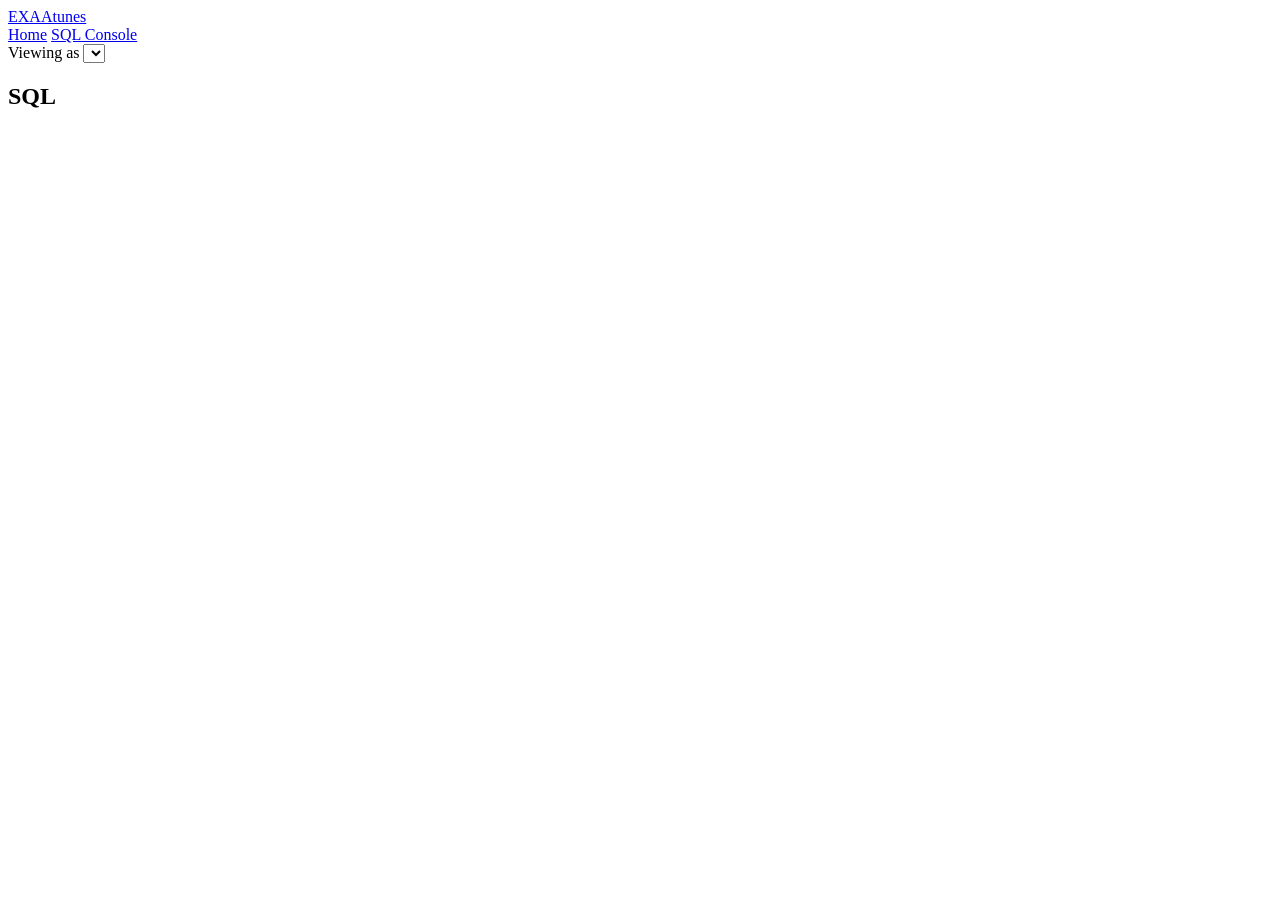
==== frontend/playlist.html @ cdfadceb "Add web app, simplify setup, remove unused files Web app (FastAPI + plain HTML/CSS/JS, dark theme): " ====
<!doctype html>
<html lang="en">
<head>
  <meta charset="utf-8">
  <meta name="viewport" content="width=device-width, initial-scale=1">
  <title>Playlist · EXAAtunes</title>
  <link rel="stylesheet" href="/css/style.css">
</head>
<body>
  <aside class="sidebar">
    <a class="brand" href="/">EXAAtunes</a>
    <nav>
      <a href="/">Home</a>
      <a href="/sql.html">SQL Console</a>
    </nav>
    <label class="user-picker">Viewing as <select id="user-select"></select></label>
  </aside>

  <main>
    <header id="playlist-header" class="playlist-header"></header>

    <form id="edit-form" class="inline-form" hidden>
      <input type="text" name="name" placeholder="Playlist name" maxlength="100" required>
      <input type="text" name="description" placeholder="Description (optional)" maxlength="300">
      <div class="actions">
        <button type="submit" class="primary">Save</button>
        <button type="button" id="cancel-edit">Cancel</button>
      </div>
    </form>

    <section>
      <ol id="songs" class="track-list"></ol>
    </section>

    <section id="sql-panel" class="sql-panel">
      <h2>SQL <span class="muted sql-summary"></span></h2>
      <div class="sql-list"></div>
    </section>
  </main>

  <div id="message" class="message" hidden></div>
  <script src="/js/common.js"></script>
  <script src="/js/playlist.js"></script>
</body>
</html>
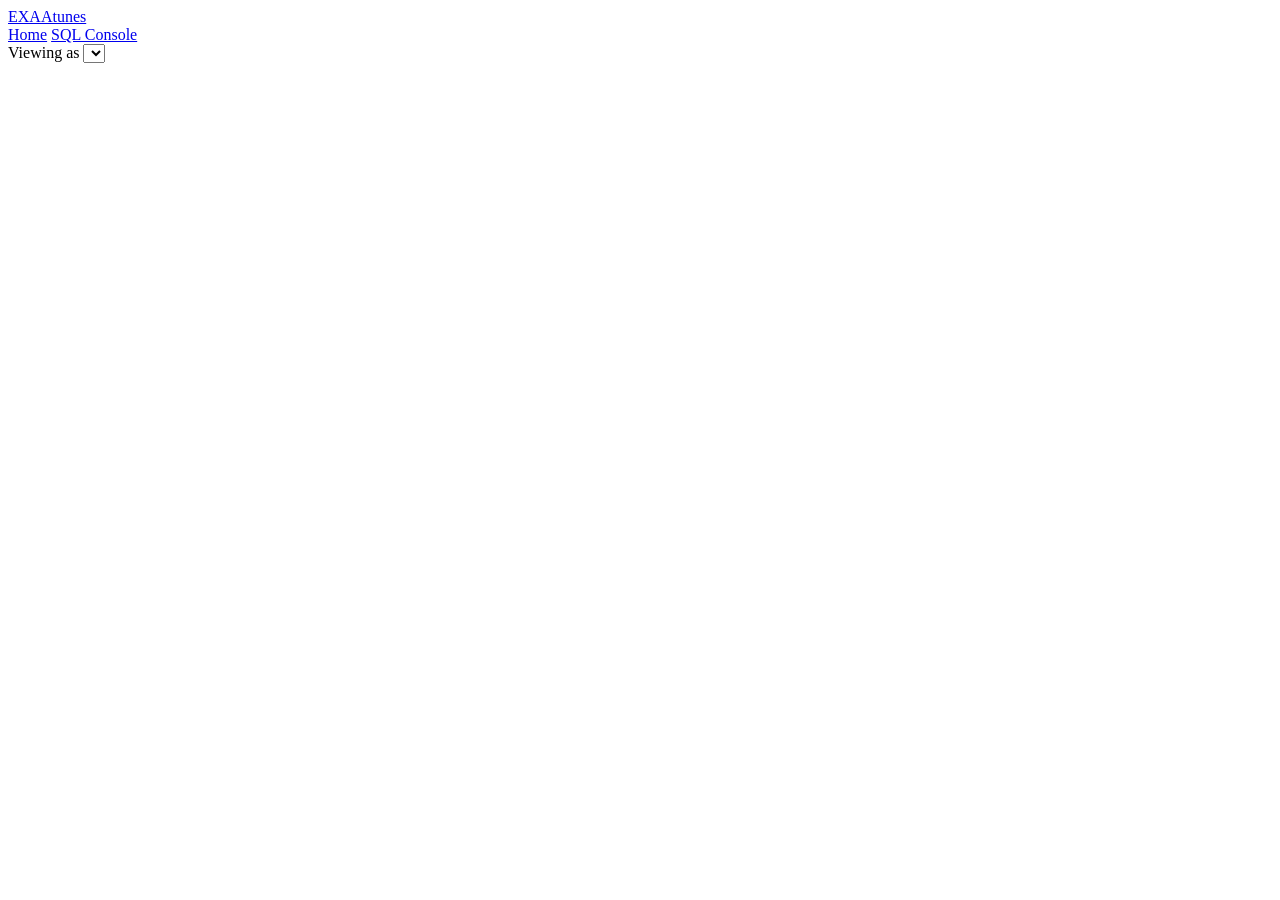
==== commit b9f0bb73: "fixing up some not needed things" ====
--- a/frontend/playlist.html
+++ b/frontend/playlist.html
@@ -31,11 +31,6 @@
     <section>
       <ol id="songs" class="track-list"></ol>
     </section>
-
-    <section id="sql-panel" class="sql-panel">
-      <h2>SQL <span class="muted sql-summary"></span></h2>
-      <div class="sql-list"></div>
-    </section>
   </main>
 
   <div id="message" class="message" hidden></div>
